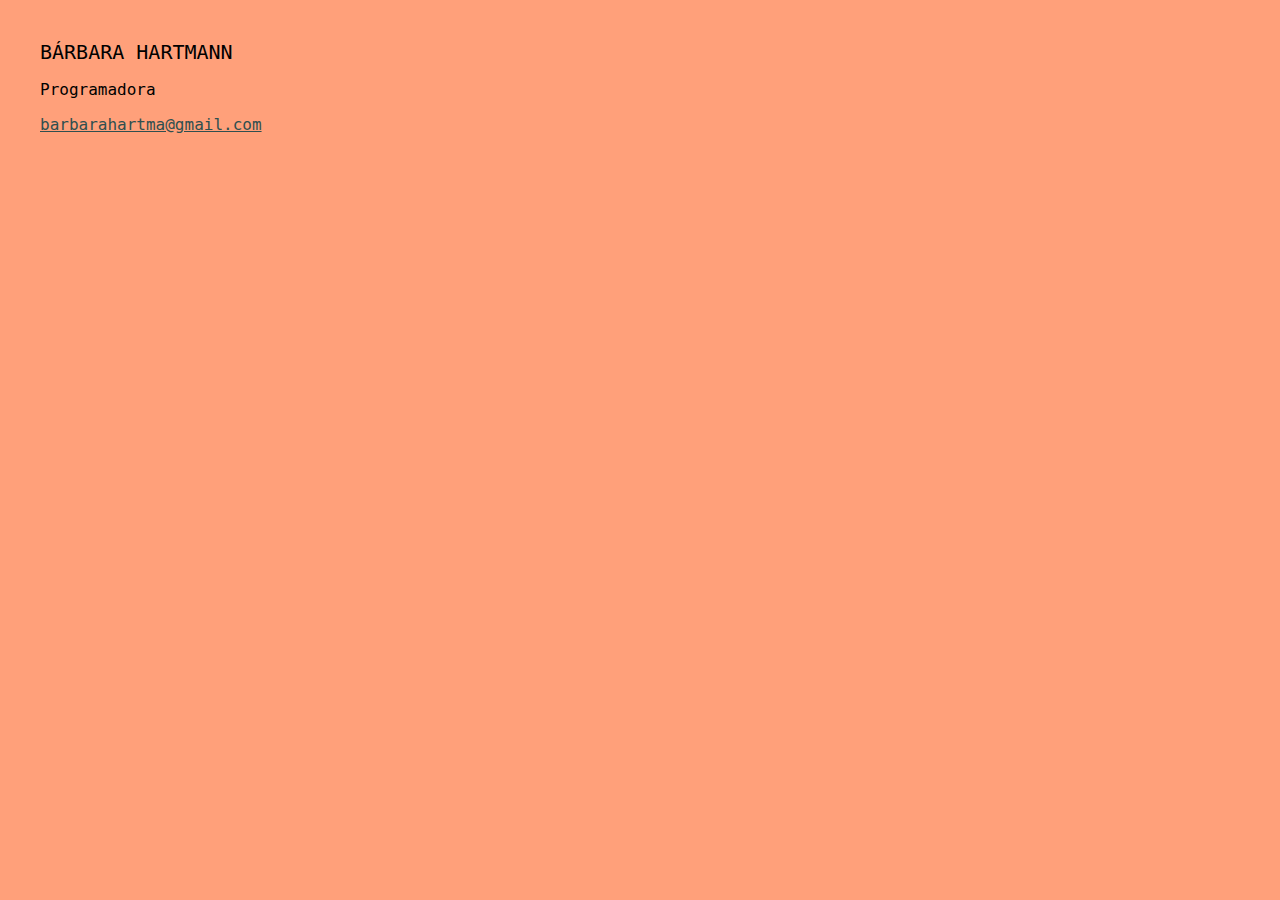
==== index.html @ 23098e6f "Rename inde file" ====
<!DOCTYPE html>
<html>
  <head>
    <title>Bárbara Hartmann</title>
    <link rel="stylesheet" type="text/css" href="/style.css">    
  </head>

  <body id="demo">
    <script>
      var colors = ["aqua", "aquamarine", "bisque", "chartreuse", "gold", "goldenrod", "greenyellow", "honeydew", "hotpink", "khaki",
                    "lavender", "lavenderbush", "lawngreen", "lightblue", "lightcoral", "lightcyan", "lightgreen", "lightgray", "lightpink",
                    "lightsalmon", "lightseagreen", "lightskyblue", "lightsteelblue", "lightyellow"];
      var randomColor = colors[Math.floor(Math.random() * colors.length)];
      document.getElementById("demo").style.backgroundColor = randomColor;
    </script>

    <div class="content">
      <h1>Bárbara Hartmann</h1>
      <p>Programadora</p>
    
      <p class="email-section">
        <a href="mailto:barbarahartma@gmail.com">barbarahartma@gmail.com</a>
        <span class="email-note">Me mande um email ☺</span>
      </p>

    </div>

  </body>
</html>
---- style.css ----
body {
  margin: 40px;
  font-family: monospace;
  font-size: large;
}

h1 {
  text-transform: uppercase;
  font-weight: normal;
  font-size: x-large;
}

.email-section:hover .email-note {
  display: block;
}

a {
  color: darkslategray;
}

.email-note {
  display: none;
}
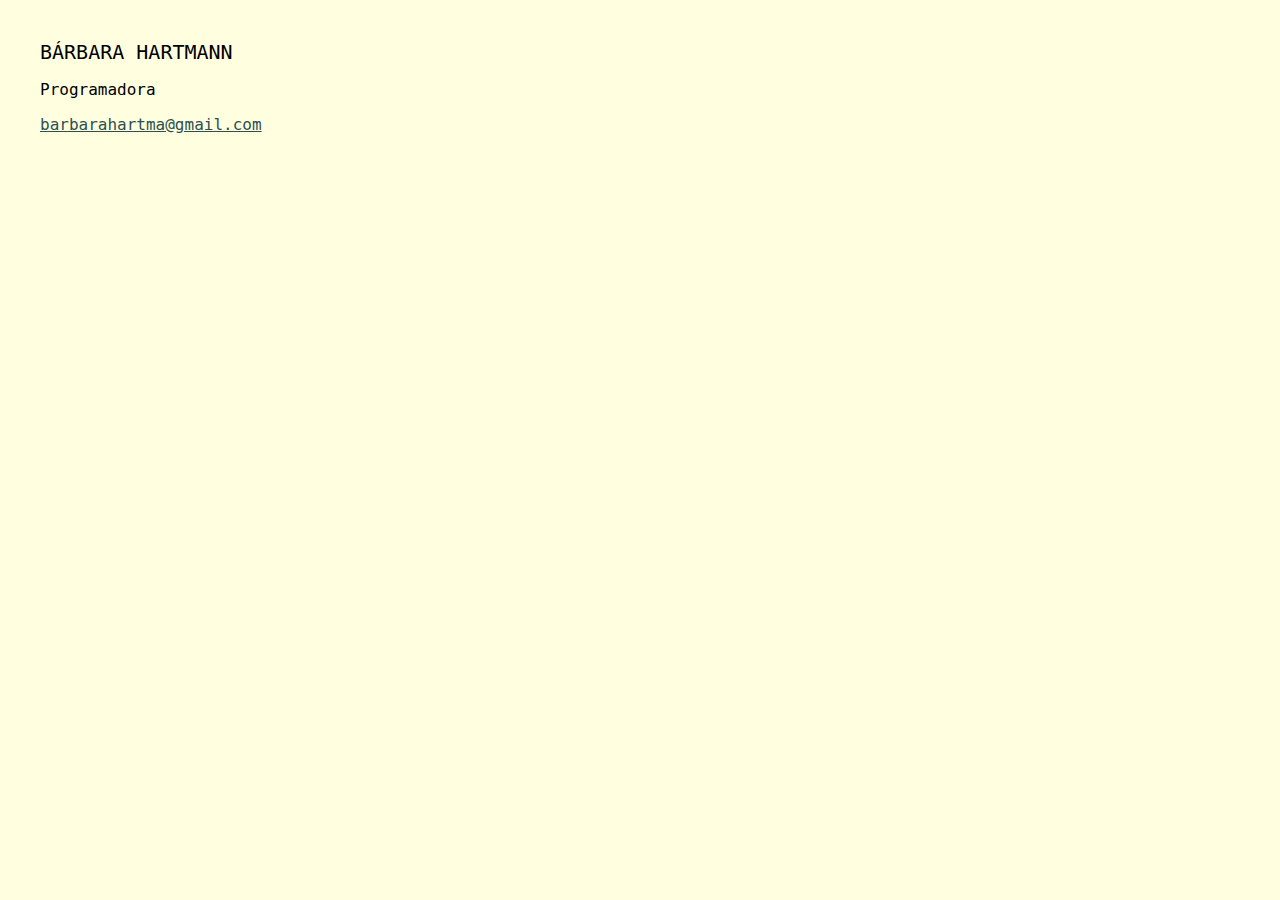
==== commit 32a24658: "Remove colors from background possibilities" ====
--- a/index.html
+++ b/index.html
@@ -7,9 +7,9 @@
 
   <body id="demo">
     <script>
-      var colors = ["aqua", "aquamarine", "bisque", "chartreuse", "gold", "goldenrod", "greenyellow", "honeydew", "hotpink", "khaki",
-                    "lavender", "lavenderbush", "lawngreen", "lightblue", "lightcoral", "lightcyan", "lightgreen", "lightgray", "lightpink",
-                    "lightsalmon", "lightseagreen", "lightskyblue", "lightsteelblue", "lightyellow"];
+      var colors = ["aquamarine", "bisque", "honeydew", "khaki", "lavender",
+                    "lightblue", "lightcoral", "lightcyan", "lightgreen", "lightpink",
+                    "lightsalmon", "lightskyblue", "lightsteelblue", "lightyellow"];
       var randomColor = colors[Math.floor(Math.random() * colors.length)];
       document.getElementById("demo").style.backgroundColor = randomColor;
     </script>
